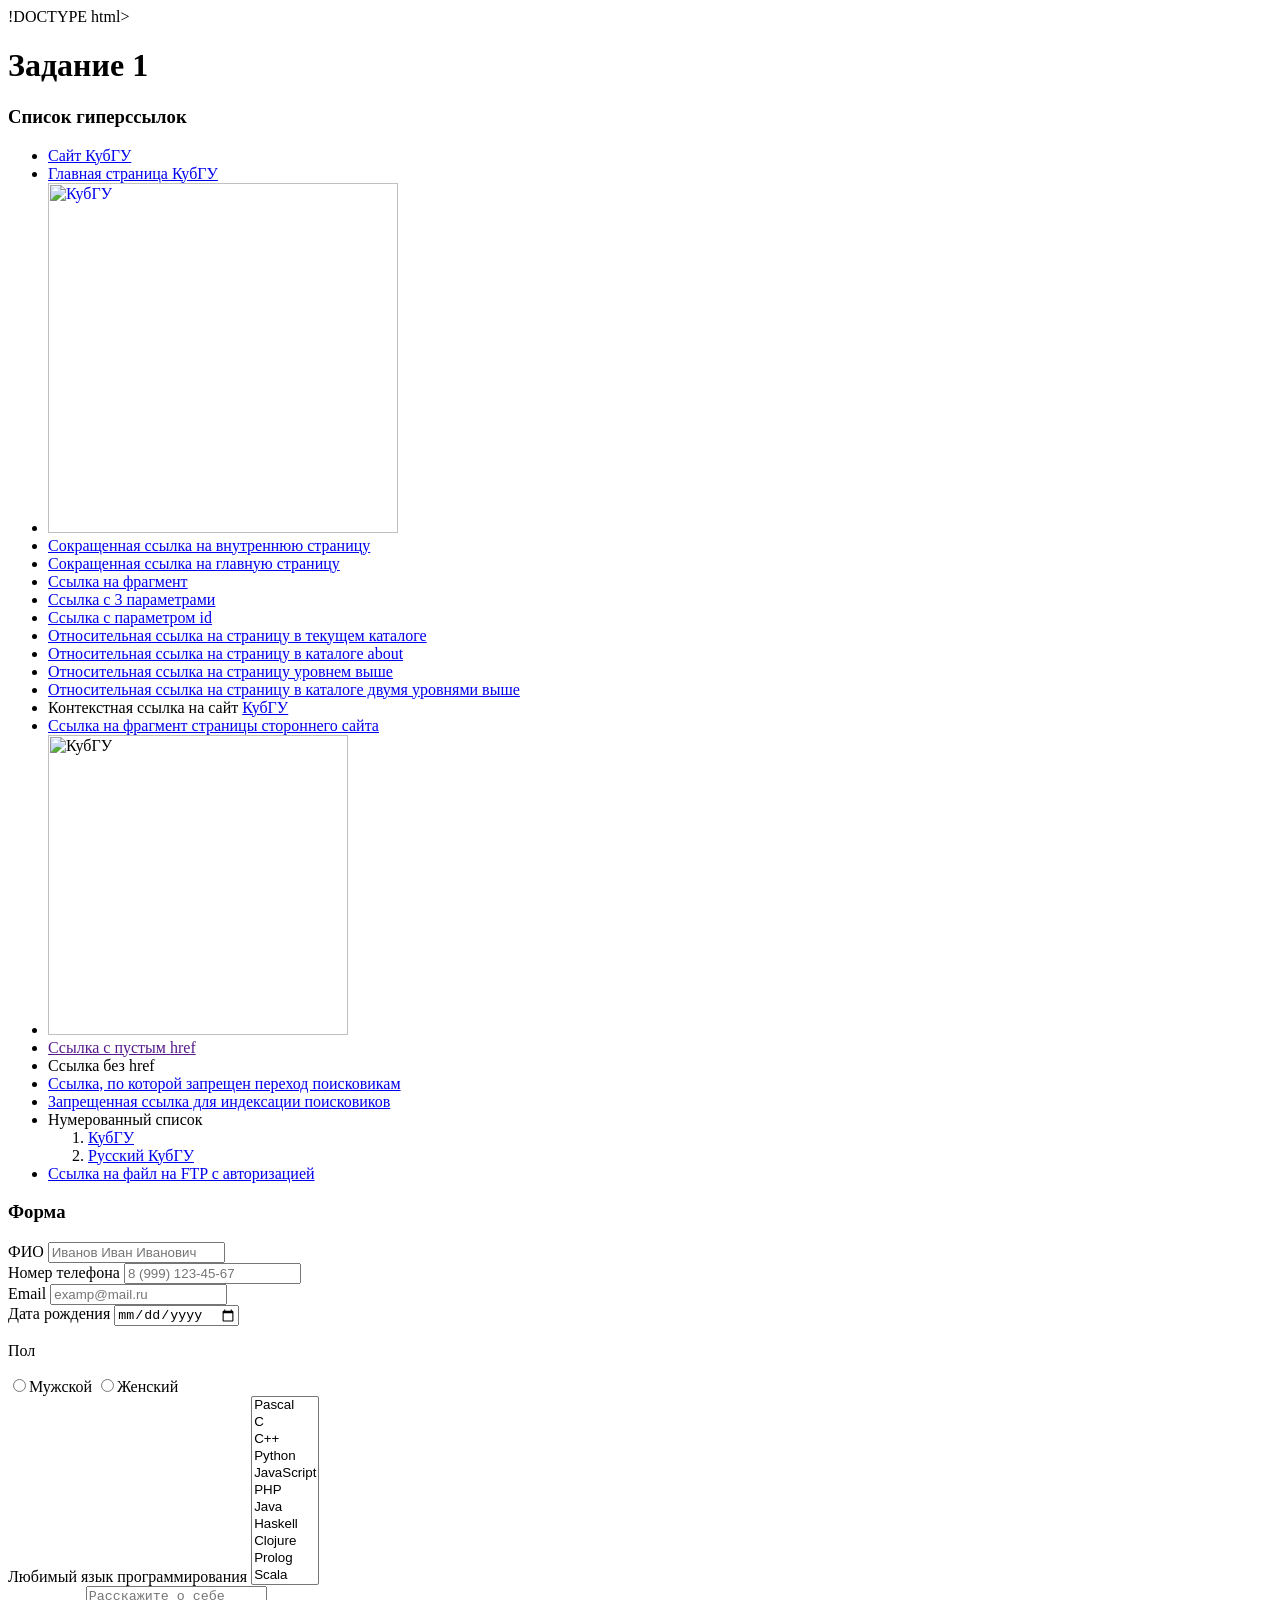
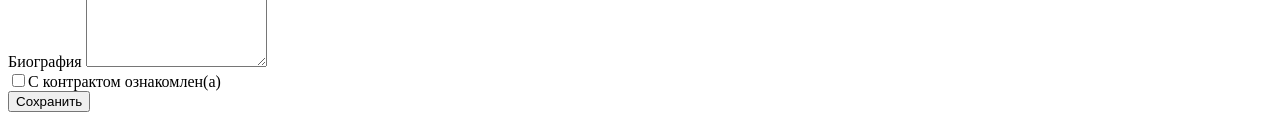
==== task1/index.html @ f37c0ac7 "Create index.html for task1" ====
!DOCTYPE html>
<html lang="ru">
<head>
    <meta charset="UTF-8">
    <meta name="viewport" content="width=device-width, initial-scale=1.0">
    <title>Задание 1</title>
</head>
<body>
    <h1>Задание 1</h1>
    <h3>Список гиперссылок</h3>
    <ul>
        <!-- 1 -->
        <li><a href="http://kubsu.ru/">Сайт КубГУ</a></li>
        <!-- 2 -->
        <li><a href="https://kubsu.ru/">Главная страница КубГУ</a></li>
        <!-- 3 -->
        <li><a href="https://kubsu.ru/"><img src="https://www.kubsu.ru/sites/default/files/news/photo_5352690133687720795_y_1.jpg" alt="КубГУ" width="350"></a></li>
        <!-- 4 -->
        <li><a href="/ru/university/library">Сокращенная ссылка на внутреннюю страницу</a></li>
        <!-- 5 -->
        <li><a href="/">Сокращенная ссылка на главную страницу</a></li>
        <!-- 6 -->
        <li><a href="#about">Ссылка на фрагмент</a></li>
        <!-- 7 -->
        <li><a href="https://kubsu.ru/?param1=value1&param2=value2&param3=value3">Ссылка с 3 параметрами</a></li>
        <!-- 8 -->
        <li><a href="http://kubsu.ru/?id=2">Ссылка с параметром id</a></li>
        <!-- 9 -->
        <li><a href="page.html">Относительная ссылка на страницу в текущем каталоге</a></li>
        <!-- 10 -->
        <li><a href="about/inpage.html">Относительная ссылка на страницу в каталоге about</a></li>
        <!-- 11 -->
         <li><a href="../outpage.html">Относительная ссылка на страницу уровнем выше</a></li>
        <!-- 12 -->
        <li><a href="../../outoutpage.html">Относительная ссылка на страницу в каталоге двумя уровнями выше</a></li>
        <!-- 13 -->
        <li>Контекстная ссылка на сайт <a href="http://kubsu.ru/">КубГУ</a></li>
        <!-- 14 -->
        <li><a href="https://ru.wikipedia.org/wiki/HTML#История">Ссылка на фрагмент страницы стороннего сайта</a></li>
        <!-- 15 -->
        <li>
            <img src="https://www.kubsu.ru/sites/default/files/news/1_obnovlennyy_fasad_kubgu.jpg" alt="КубГУ" usemap="#karta" width="300">
            <map name="karta">
                <area shape="rect" coords="0,0,150,150" href="https://kubsu.ru/" alt="Левая сторона">
                <area shape="circle" coords="225,75,50" href="https://kubsu.ru/ru" alt="Правая сторона">
            </map>
        </li>
        <!-- 16 -->
         <li><a href="">Ссылка с пустым href</a></li>
        <!-- 17 -->
        <li><a>Ссылка без href</a></li>
        <!-- 18 -->
        <li><a href="https://ru.wikipedia.org/wiki/Заглавная_страница" rel="nofollow">Ссылка, по которой запрещен переход поисковикам</a></li>
        <!-- 19 -->
        <li><noindex><a href="https://ru.wikipedia.org/wiki/Заглавная_страница" rel="nofollow">Запрещенная ссылка для индексации поисковиков</a></noindex></li>
        <!-- 20 -->
        <li>
            Нумерованный список
            <ol>
                <li><a href="https://kubsu.ru/" title="Главная страница КубГУ">КубГУ</a></li>
                <li><a href="https://kubsu.ru/ru" title="Русская страница КубГУ">Русский КубГУ</a></li>
            </ol>
        </li>
        <!-- 21 -->
        <li><a href="ftp://логин:пароль@сервер/путь_к_файлу">Ссылка на файл на FTP с авторизацией</a></li>
    </ul>
    <div id="about">
        <h3>Форма</h3>
    </div>
    <form action="#" method="POST">
        <!-- 1 -->
        <div>
            <label for="name">ФИО</label>
            <input type="text" id="name" name="name" placeholder="Иванов Иван Иванович" pattern="[А-Яа-я\s]+" title="Только русские буквы" required>
        </div>
        <!-- 2 -->
        <div>
            <label for="phone">Номер телефона</label>
            <input type="tel" id="phone" name="phone" placeholder="8 (999) 123-45-67" pattern="[0-9\+\s\-\(\)]{11,18}" title="Цифры, +, скобки, пробелы и дефисы" required>
        </div>
        <!-- 3 -->
        <div>
            <label for="email">Email</label>
            <input type="email" id="email" name="email" placeholder="examp@mail.ru" required>
        </div>
        <!-- 4 -->
        <div>
            <label for="birthdate">Дата рождения</label>
            <input type="date" id="birthdate" name="birthdate" required>
        </div>
        <!-- 5 -->
        <div>
            <p>Пол</p>
            <label for="male">
                <input type="radio" id="male" name="gender" value="male" required>Мужской
            </label>
            <label for="female">
                <input type="radio" id="female" name="gender" value="female">Женский
            </label>
        </div>
        <!-- 6 -->
        <div>
            <label for="subject">Любимый язык программирования</label>
            <select id="subject" name="subject" multiple size="11" required>
                <option value="pascal">Pascal</option>
                <option value="c">C</option>
                <option value="c++">C++</option>
                <option value="python">Python</option>
                <option value="js">JavaScript</option>
                <option value="php">PHP</option>
                <option value="java">Java</option>
                <option value="haskell">Haskell</option>
                <option value="clojure">Clojure</option>
                <option value="prolog">Prolog</option>
                <option value="scala">Scala</option>
            </select>
        </div>
        <!-- 7 -->
        <div>
            <label for="bio">Биография</label>
            <textarea id="bio" name="bio" rows="5"
            placeholder="Расскажите о себе" required></textarea>
        </div>
        <!-- 8 -->
        <div>
            <label for="agree">
                <input type="checkbox" id="agree" name="agree" required>С контрактом ознакомлен(а)
            </label>
        </div>
        <!-- 9 -->
        <div>
            <button type="submit">Сохранить</button>
        </div>
    </form>
</body>
</html>
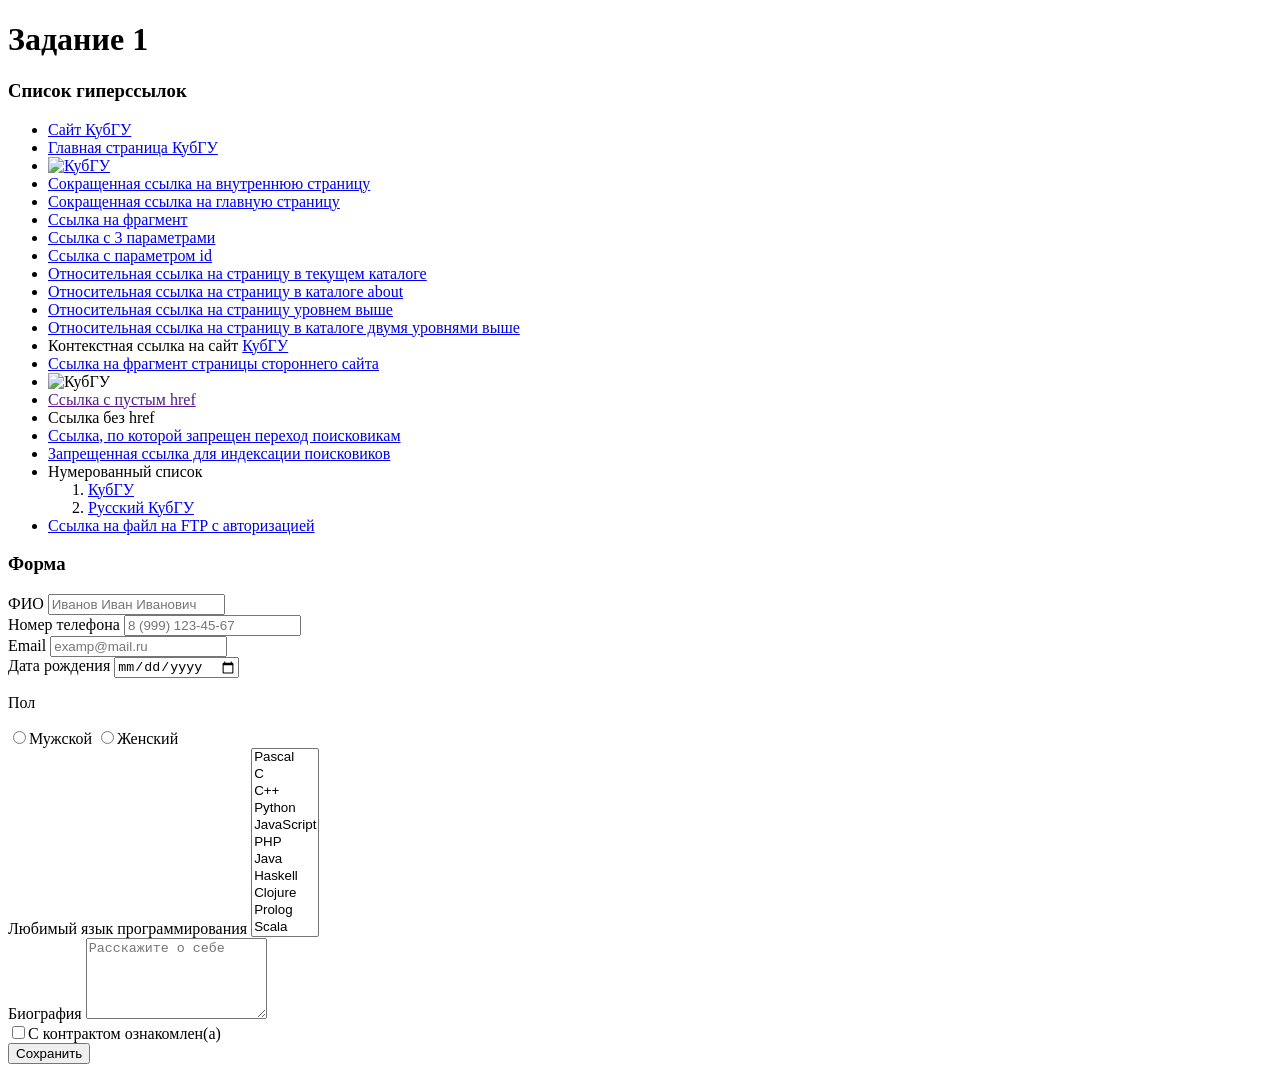
==== commit 4d01205e: "Update index.html" ====
--- a/task1/index.html
+++ b/task1/index.html
@@ -1,4 +1,4 @@
-!DOCTYPE html>
+<!DOCTYPE html>
 <html lang="ru">
 <head>
     <meta charset="UTF-8">
